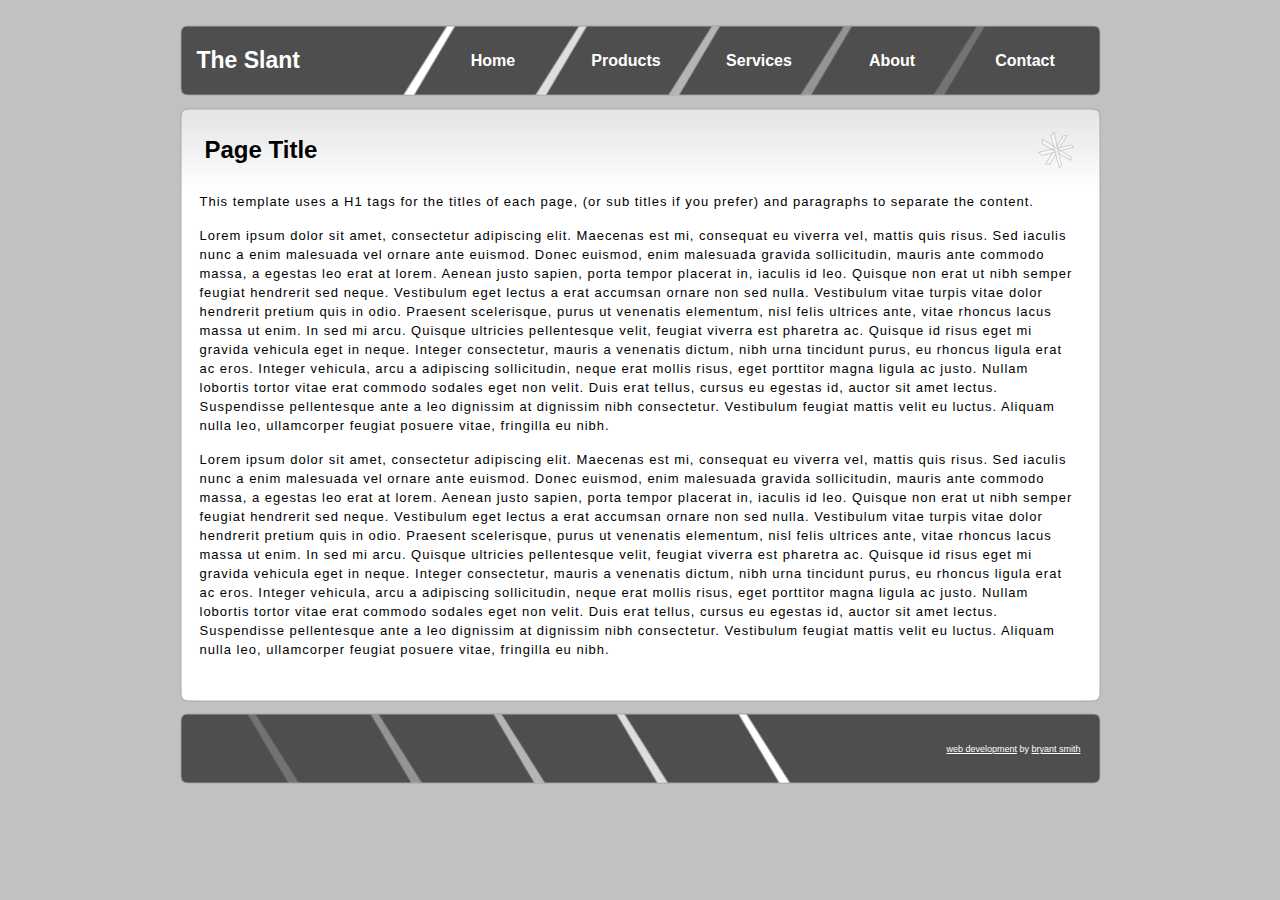
==== index.html @ 72eb331e "bullshit" ====
<!--
Design by Bryant Smith
http://www.bryantsmith.com
http://www.aszx.net
email: templates [-at-] bryantsmith [-dot-] com
Released under Creative Commons Attribution 2.5 Generic.  In other words, do with it what you please; but please leave the link if you'd be so kind :)

Name       : The Slant
Version    : 1.0
Released   : 2009-07-25
-->

<!DOCTYPE html PUBLIC "-//W3C//DTD XHTML 1.1//EN" "http://www.w3.org/TR/xhtml11/DTD/xhtml11.dtd">
<html xmlns="http://www.w3.org/1999/xhtml">
<head>
<meta http-equiv="Content-Type" content="text/html; charset=utf-8" />
<link rel="stylesheet" type="text/css" href="style.css" />
<title>The Slant by Bryant Smith</title>
</head>

<body>
    <div id="page">
		
        <div id="header">
        	<h1>The Slant</h1>
            <ul>
           	   	<li><a href="#">Home</a></li>
               	<li><a href="#">Products</a></li>
                <li><a href="#">Services</a></li>
                <li><a href="#">About</a></li>
                <li><a href="#">Contact</a></li>
            </ul>
        </div>
  
        <div id="main">
        
        	<div class="main_top">
            	<h1>Page Title</h1>
            </div>
            
           	<div class="main_body">
                <p>This template uses a H1 tags for the titles of each page, (or sub titles if you prefer) and paragraphs to separate the content.  </p>
                
                <p>Lorem ipsum dolor sit amet, consectetur adipiscing elit. Maecenas est mi, consequat eu viverra vel, mattis quis risus. Sed iaculis nunc a enim malesuada vel ornare ante euismod. Donec euismod, enim malesuada gravida sollicitudin, mauris ante commodo massa, a egestas leo erat at lorem. Aenean justo sapien, porta tempor placerat in, iaculis id leo. Quisque non erat ut nibh semper feugiat hendrerit sed neque. Vestibulum eget lectus a erat accumsan ornare non sed nulla. Vestibulum vitae turpis vitae dolor hendrerit pretium quis in odio. Praesent scelerisque, purus ut venenatis elementum, nisl felis ultrices ante, vitae rhoncus lacus massa ut enim. In sed mi arcu. Quisque ultricies pellentesque velit, feugiat viverra est pharetra ac. Quisque id risus eget mi gravida vehicula eget in neque. Integer consectetur, mauris a venenatis dictum, nibh urna tincidunt purus, eu rhoncus ligula erat ac eros. Integer vehicula, arcu a adipiscing sollicitudin, neque erat mollis risus, eget porttitor magna ligula ac justo. Nullam lobortis tortor vitae erat commodo sodales eget non velit. Duis erat tellus, cursus eu egestas id, auctor sit amet lectus. Suspendisse pellentesque ante a leo dignissim at dignissim nibh consectetur. Vestibulum feugiat mattis velit eu luctus. Aliquam nulla leo, ullamcorper feugiat posuere vitae, fringilla eu nibh. </p>
                
                <p>Lorem ipsum dolor sit amet, consectetur adipiscing elit. Maecenas est mi, consequat eu viverra vel, mattis quis risus. Sed iaculis nunc a enim malesuada vel ornare ante euismod. Donec euismod, enim malesuada gravida sollicitudin, mauris ante commodo massa, a egestas leo erat at lorem. Aenean justo sapien, porta tempor placerat in, iaculis id leo. Quisque non erat ut nibh semper feugiat hendrerit sed neque. Vestibulum eget lectus a erat accumsan ornare non sed nulla. Vestibulum vitae turpis vitae dolor hendrerit pretium quis in odio. Praesent scelerisque, purus ut venenatis elementum, nisl felis ultrices ante, vitae rhoncus lacus massa ut enim. In sed mi arcu. Quisque ultricies pellentesque velit, feugiat viverra est pharetra ac. Quisque id risus eget mi gravida vehicula eget in neque. Integer consectetur, mauris a venenatis dictum, nibh urna tincidunt purus, eu rhoncus ligula erat ac eros. Integer vehicula, arcu a adipiscing sollicitudin, neque erat mollis risus, eget porttitor magna ligula ac justo. Nullam lobortis tortor vitae erat commodo sodales eget non velit. Duis erat tellus, cursus eu egestas id, auctor sit amet lectus. Suspendisse pellentesque ante a leo dignissim at dignissim nibh consectetur. Vestibulum feugiat mattis velit eu luctus. Aliquam nulla leo, ullamcorper feugiat posuere vitae, fringilla eu nibh. </p>
            </div>
            
           	<div class="main_bottom"></div>
            
        </div>
        
        
        
        <div id="footer">
        <p>
        <a href="http://www.aszx.net">web development</a> by <a href="http://www.bryantsmith.com">bryant smith</a>
        </p>
        </div>
        
        </div>
</body>
</html>
---- style.css ----
/* A Free Design by Bryant Smith (bryantsmith.com) */

html, body {
text-align: center;
}
p {text-align: left;}

body {
	margin: 0;
	padding: 0;
	background: #C1C1C1;
	background-image:url(background.png)
	text-align: left;
	font-family: "Trebuchet MS", Arial, Helvetica, sans-serif;
	font-size: 13px;
	color: #F1F5F8;
}
*
{
  margin: 0 auto 0 auto;
 text-align:left;}


html, body {
text-align: center;
}
p {text-align: left;}




#header h1
{
display:block;
float:left;
line-height:70px;
margin-left:17px;
width:230px;
color:#FFFFFF;
text-align:left;
font-size:23px;
font-weight:bold;
font-family:Arial, Helvetica, sans-serif;
float:left;

}


#header ul {
	padding: 0px;
	list-style-type: none;
	height:21px;
	text-align:center;
	height:85px;
	overflow:hidden;
}
#header ul li , #header ul li a, #header ul li a:visited{
	display:block;
	float:left;
	margin: 0px;
	text-align:center;
	line-height:72px;
	width:133px;
	color:#FFFFFF;

	font-size:16px;
	font-weight:bold;
	text-decoration:none;
}

#header ul li a:hover{
color:#CCCCCC;
}



#main 
{
margin-top:10px;
margin-bottom:10px;
}


#main .main_top
{
height:85px;
width:921px;
background-image:url(main_top.png);
background-repeat:no-repeat;
}

#main .main_body
{

padding-left:0px;
height:auto;
width:921px;
background-image:url(main_body.png);
background-repeat:repeat-y;
color:#000000;
padding-bottom:20px;


}


#main .main_top h1
{
font-size:24px;
line-height:85px;
color:#000000;
padding-left:25px;
background-image:url(header_h1_bg.png);
background-position:right;
background-repeat:no-repeat;
margin-right:25px;
}

#main .main_body p
{
line-height:19px;
letter-spacing:1px;
padding-bottom:15px;
padding-left:20px;
padding-right:20px;
}


#main .main_bottom
{
height:8px;
width:921px;
background-image:url(main_bottom.png);
background-repeat:no-repeat;
}


#page
{
  margin: 0 auto 0 auto; 
  margin-top:25px;
  display: block; 
  height:auto;
  position: relative; 
  overflow: hidden; 
  width: 921px;
}

#header
{
background-image:url(header.png);
background-repeat:no-repeat;
width:921px;
height:72px;
}



#footer {
display:block;
width: 921px;
height:74px;
background: url(footer.png) no-repeat;
text-align:right;
font-size:9px;
line-height:75px;
}

#footer p{
padding-right:20px;
text-align:right;
}

#footer, #footer a, #footer a:visited{
color:#FFFFFF;
}

#footer a:hover{
text-decoration:none;
color:#CCCCCC;
}
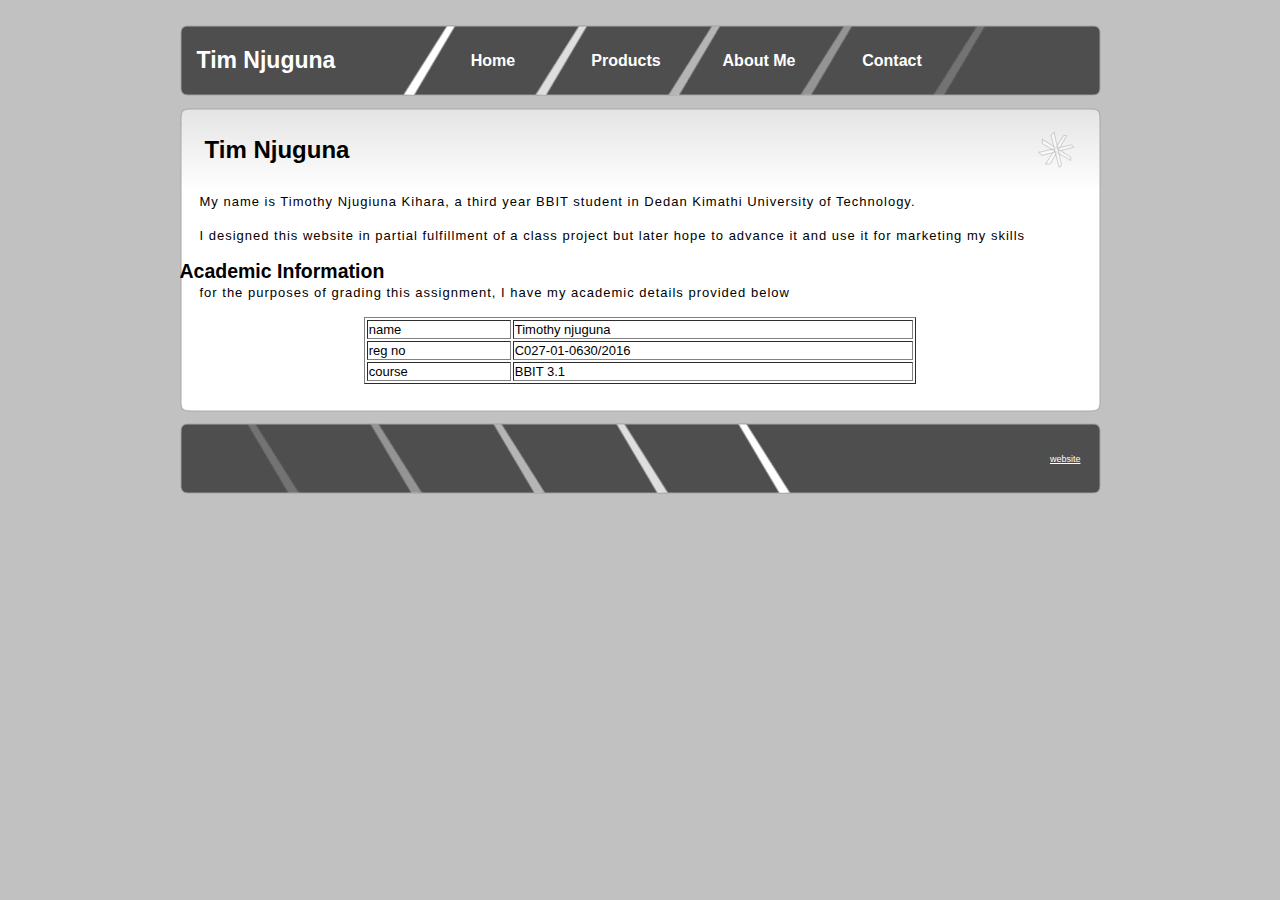
==== commit c33ed2fc: "Add files via upload" ====
--- a/index.html
+++ b/index.html
@@ -1,63 +1,64 @@
- <!--
-Design by Bryant Smith
-http://www.bryantsmith.com
-http://www.aszx.net
-email: templates [-at-] bryantsmith [-dot-] com
-Released under Creative Commons Attribution 2.5 Generic.  In other words, do with it what you please; but please leave the link if you'd be so kind :)
-
-Name       : The Slant
-Version    : 1.0
-Released   : 2009-07-25
--->
-
-<!DOCTYPE html PUBLIC "-//W3C//DTD XHTML 1.1//EN" "http://www.w3.org/TR/xhtml11/DTD/xhtml11.dtd">
-<html xmlns="http://www.w3.org/1999/xhtml">
-<head>
-<meta http-equiv="Content-Type" content="text/html; charset=utf-8" />
-<link rel="stylesheet" type="text/css" href="style.css" />
-<title>The Slant by Bryant Smith</title>
-</head>
-
-<body>
-    <div id="page">
-		
-        <div id="header">
-        	<h1>The Slant</h1>
-            <ul>
-           	   	<li><a href="#">Home</a></li>
-               	<li><a href="#">Products</a></li>
-                <li><a href="#">Services</a></li>
-                <li><a href="#">About</a></li>
-                <li><a href="#">Contact</a></li>
-            </ul>
-        </div>
-  
-        <div id="main">
-        
-        	<div class="main_top">
-            	<h1>Page Title</h1>
-            </div>
-            
-           	<div class="main_body">
-                <p>This template uses a H1 tags for the titles of each page, (or sub titles if you prefer) and paragraphs to separate the content.  </p>
-                
-                <p>Lorem ipsum dolor sit amet, consectetur adipiscing elit. Maecenas est mi, consequat eu viverra vel, mattis quis risus. Sed iaculis nunc a enim malesuada vel ornare ante euismod. Donec euismod, enim malesuada gravida sollicitudin, mauris ante commodo massa, a egestas leo erat at lorem. Aenean justo sapien, porta tempor placerat in, iaculis id leo. Quisque non erat ut nibh semper feugiat hendrerit sed neque. Vestibulum eget lectus a erat accumsan ornare non sed nulla. Vestibulum vitae turpis vitae dolor hendrerit pretium quis in odio. Praesent scelerisque, purus ut venenatis elementum, nisl felis ultrices ante, vitae rhoncus lacus massa ut enim. In sed mi arcu. Quisque ultricies pellentesque velit, feugiat viverra est pharetra ac. Quisque id risus eget mi gravida vehicula eget in neque. Integer consectetur, mauris a venenatis dictum, nibh urna tincidunt purus, eu rhoncus ligula erat ac eros. Integer vehicula, arcu a adipiscing sollicitudin, neque erat mollis risus, eget porttitor magna ligula ac justo. Nullam lobortis tortor vitae erat commodo sodales eget non velit. Duis erat tellus, cursus eu egestas id, auctor sit amet lectus. Suspendisse pellentesque ante a leo dignissim at dignissim nibh consectetur. Vestibulum feugiat mattis velit eu luctus. Aliquam nulla leo, ullamcorper feugiat posuere vitae, fringilla eu nibh. </p>
-                
-                <p>Lorem ipsum dolor sit amet, consectetur adipiscing elit. Maecenas est mi, consequat eu viverra vel, mattis quis risus. Sed iaculis nunc a enim malesuada vel ornare ante euismod. Donec euismod, enim malesuada gravida sollicitudin, mauris ante commodo massa, a egestas leo erat at lorem. Aenean justo sapien, porta tempor placerat in, iaculis id leo. Quisque non erat ut nibh semper feugiat hendrerit sed neque. Vestibulum eget lectus a erat accumsan ornare non sed nulla. Vestibulum vitae turpis vitae dolor hendrerit pretium quis in odio. Praesent scelerisque, purus ut venenatis elementum, nisl felis ultrices ante, vitae rhoncus lacus massa ut enim. In sed mi arcu. Quisque ultricies pellentesque velit, feugiat viverra est pharetra ac. Quisque id risus eget mi gravida vehicula eget in neque. Integer consectetur, mauris a venenatis dictum, nibh urna tincidunt purus, eu rhoncus ligula erat ac eros. Integer vehicula, arcu a adipiscing sollicitudin, neque erat mollis risus, eget porttitor magna ligula ac justo. Nullam lobortis tortor vitae erat commodo sodales eget non velit. Duis erat tellus, cursus eu egestas id, auctor sit amet lectus. Suspendisse pellentesque ante a leo dignissim at dignissim nibh consectetur. Vestibulum feugiat mattis velit eu luctus. Aliquam nulla leo, ullamcorper feugiat posuere vitae, fringilla eu nibh. </p>
-            </div>
-            
-           	<div class="main_bottom"></div>
-            
-        </div>
-        
-        
-        
-        <div id="footer">
-        <p>
-        <a href="http://www.aszx.net">web development</a> by <a href="http://www.bryantsmith.com">bryant smith</a>
-        </p>
-        </div>
-        
-        </div>
-</body>
-</html>
+<!DOCTYPE html>
+<html>
+<head>
+<meta http-equiv="Content-Type" content="text/html; charset=utf-8" />
+<link rel="stylesheet" type="text/css" href="style.css" />
+<title>my personal website</title>
+</head>
+
+<body>
+    <div id="page">
+		
+        <div id="header">
+        	<h1>Tim Njuguna</h1>
+            <ul>
+           	   	<li><a href="#">Home</a></li>
+               	<li><a href="projects.html">Products</a></li>
+                <li><a href="about.html">About Me</a></li>
+                <li><a href="contact.html">Contact</a></li>
+            </ul>
+        </div>
+  
+        <div id="main">
+        
+        	<div class="main_top">
+            	<h1>Tim Njuguna</h1>
+            </div>
+            
+           	<div class="main_body">
+                <p>My name is Timothy Njugiuna Kihara, a third year BBIT student in Dedan Kimathi University of Technology.  </p>
+                <p> I designed this website in partial fulfillment of a class project but later hope to advance it and use it for marketing my skills</p>
+                <h2>Academic Information</h2>
+                <p>for the purposes of grading this assignment, I have my academic details provided below</p>
+                <table border="1" width="60%">
+                    <tr>
+                        <td>name</td>
+                        <td>Timothy njuguna</td>
+                    </tr>
+                    <tr>
+                        <td>reg no</td>
+                        <td>C027-01-0630/2016</td>
+                    </tr>
+                    <tr>
+                        <td>course</td>
+                        <td>BBIT 3.1</td>
+                    </tr>
+                </table>
+                
+            </div>
+            
+           	<div class="main_bottom"></div>
+            
+        </div>
+        
+        
+        
+        <div id="footer">
+        <p>
+        <a href="http://www.tnkihara.eu5.net">website</a>
+        </p>
+        </div>
+        
+        </div>
+</body>
+</html>
--- a/style.css
+++ b/style.css
@@ -1,182 +1,182 @@
-/* A Free Design by Bryant Smith (bryantsmith.com) */
-
-html, body {
-text-align: center;
-}
-p {text-align: left;}
-
-body {
-	margin: 0;
-	padding: 0;
-	background: #C1C1C1;
-	background-image:url(background.png)
-	text-align: left;
-	font-family: "Trebuchet MS", Arial, Helvetica, sans-serif;
-	font-size: 13px;
-	color: #F1F5F8;
-}
-*
-{
-  margin: 0 auto 0 auto;
- text-align:left;}
-
-
-html, body {
-text-align: center;
-}
-p {text-align: left;}
-
-
-
-
-#header h1
-{
-display:block;
-float:left;
-line-height:70px;
-margin-left:17px;
-width:230px;
-color:#FFFFFF;
-text-align:left;
-font-size:23px;
-font-weight:bold;
-font-family:Arial, Helvetica, sans-serif;
-float:left;
-
-}
-
-
-#header ul {
-	padding: 0px;
-	list-style-type: none;
-	height:21px;
-	text-align:center;
-	height:85px;
-	overflow:hidden;
-}
-#header ul li , #header ul li a, #header ul li a:visited{
-	display:block;
-	float:left;
-	margin: 0px;
-	text-align:center;
-	line-height:72px;
-	width:133px;
-	color:#FFFFFF;
-
-	font-size:16px;
-	font-weight:bold;
-	text-decoration:none;
-}
-
-#header ul li a:hover{
-color:#CCCCCC;
-}
-
-
-
-#main 
-{
-margin-top:10px;
-margin-bottom:10px;
-}
-
-
-#main .main_top
-{
-height:85px;
-width:921px;
-background-image:url(main_top.png);
-background-repeat:no-repeat;
-}
-
-#main .main_body
-{
-
-padding-left:0px;
-height:auto;
-width:921px;
-background-image:url(main_body.png);
-background-repeat:repeat-y;
-color:#000000;
-padding-bottom:20px;
-
-
-}
-
-
-#main .main_top h1
-{
-font-size:24px;
-line-height:85px;
-color:#000000;
-padding-left:25px;
-background-image:url(header_h1_bg.png);
-background-position:right;
-background-repeat:no-repeat;
-margin-right:25px;
-}
-
-#main .main_body p
-{
-line-height:19px;
-letter-spacing:1px;
-padding-bottom:15px;
-padding-left:20px;
-padding-right:20px;
-}
-
-
-#main .main_bottom
-{
-height:8px;
-width:921px;
-background-image:url(main_bottom.png);
-background-repeat:no-repeat;
-}
-
-
-#page
-{
-  margin: 0 auto 0 auto; 
-  margin-top:25px;
-  display: block; 
-  height:auto;
-  position: relative; 
-  overflow: hidden; 
-  width: 921px;
-}
-
-#header
-{
-background-image:url(header.png);
-background-repeat:no-repeat;
-width:921px;
-height:72px;
-}
-
-
-
-#footer {
-display:block;
-width: 921px;
-height:74px;
-background: url(footer.png) no-repeat;
-text-align:right;
-font-size:9px;
-line-height:75px;
-}
-
-#footer p{
-padding-right:20px;
-text-align:right;
-}
-
-#footer, #footer a, #footer a:visited{
-color:#FFFFFF;
-}
-
-#footer a:hover{
-text-decoration:none;
-color:#CCCCCC;
-}
-
+/* A Free Design by Bryant Smith (bryantsmith.com) */
+
+html, body {
+text-align: center;
+}
+p {text-align: left;}
+
+body {
+	margin: 0;
+	padding: 0;
+	background: #C1C1C1;
+	background-image:url(background.png)
+	text-align: left;
+	font-family: "Trebuchet MS", Arial, Helvetica, sans-serif;
+	font-size: 13px;
+	color: #F1F5F8;
+}
+*
+{
+  margin: 0 auto 0 auto;
+ text-align:left;}
+
+
+html, body {
+text-align: center;
+}
+p {text-align: left;}
+
+
+
+
+#header h1
+{
+display:block;
+float:left;
+line-height:70px;
+margin-left:17px;
+width:230px;
+color:#FFFFFF;
+text-align:left;
+font-size:23px;
+font-weight:bold;
+font-family:Arial, Helvetica, sans-serif;
+float:left;
+
+}
+
+
+#header ul {
+	padding: 0px;
+	list-style-type: none;
+	height:21px;
+	text-align:center;
+	height:85px;
+	overflow:hidden;
+}
+#header ul li , #header ul li a, #header ul li a:visited{
+	display:block;
+	float:left;
+	margin: 0px;
+	text-align:center;
+	line-height:72px;
+	width:133px;
+	color:#FFFFFF;
+
+	font-size:16px;
+	font-weight:bold;
+	text-decoration:none;
+}
+
+#header ul li a:hover{
+color:#CCCCCC;
+}
+
+
+
+#main 
+{
+margin-top:10px;
+margin-bottom:10px;
+}
+
+
+#main .main_top
+{
+height:85px;
+width:921px;
+background-image:url(main_top.png);
+background-repeat:no-repeat;
+}
+
+#main .main_body
+{
+
+padding-left:0px;
+height:auto;
+width:921px;
+background-image:url(main_body.png);
+background-repeat:repeat-y;
+color:#000000;
+padding-bottom:20px;
+
+
+}
+
+
+#main .main_top h1
+{
+font-size:24px;
+line-height:85px;
+color:#000000;
+padding-left:25px;
+background-image:url(header_h1_bg.png);
+background-position:right;
+background-repeat:no-repeat;
+margin-right:25px;
+}
+
+#main .main_body p
+{
+line-height:19px;
+letter-spacing:1px;
+padding-bottom:15px;
+padding-left:20px;
+padding-right:20px;
+}
+
+
+#main .main_bottom
+{
+height:8px;
+width:921px;
+background-image:url(main_bottom.png);
+background-repeat:no-repeat;
+}
+
+
+#page
+{
+  margin: 0 auto 0 auto; 
+  margin-top:25px;
+  display: block; 
+  height:auto;
+  position: relative; 
+  overflow: hidden; 
+  width: 921px;
+}
+
+#header
+{
+background-image:url(header.png);
+background-repeat:no-repeat;
+width:921px;
+height:72px;
+}
+
+
+
+#footer {
+display:block;
+width: 921px;
+height:74px;
+background: url(footer.png) no-repeat;
+text-align:right;
+font-size:9px;
+line-height:75px;
+}
+
+#footer p{
+padding-right:20px;
+text-align:right;
+}
+
+#footer, #footer a, #footer a:visited{
+color:#FFFFFF;
+}
+
+#footer a:hover{
+text-decoration:none;
+color:#CCCCCC;
+}
+
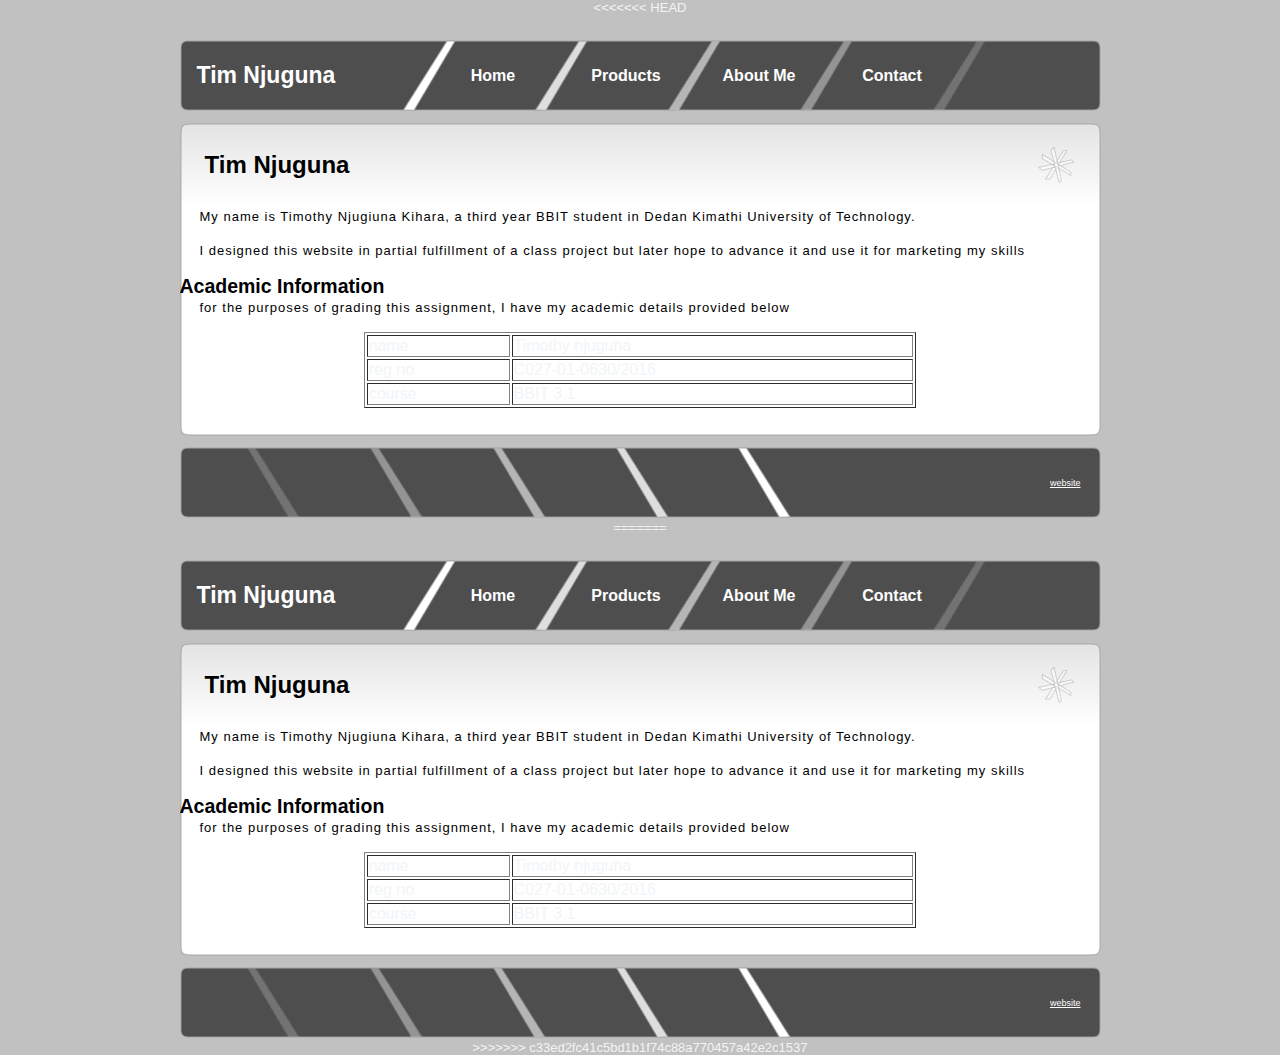
==== commit 5672f0f3: "asses" ====
--- a/index.html
+++ b/index.html
@@ -1,64 +1,131 @@
-<!DOCTYPE html>
-<html>
-<head>
-<meta http-equiv="Content-Type" content="text/html; charset=utf-8" />
-<link rel="stylesheet" type="text/css" href="style.css" />
-<title>my personal website</title>
-</head>
-
-<body>
-    <div id="page">
-		
-        <div id="header">
-        	<h1>Tim Njuguna</h1>
-            <ul>
-           	   	<li><a href="#">Home</a></li>
-               	<li><a href="projects.html">Products</a></li>
-                <li><a href="about.html">About Me</a></li>
-                <li><a href="contact.html">Contact</a></li>
-            </ul>
-        </div>
-  
-        <div id="main">
-        
-        	<div class="main_top">
-            	<h1>Tim Njuguna</h1>
-            </div>
-            
-           	<div class="main_body">
-                <p>My name is Timothy Njugiuna Kihara, a third year BBIT student in Dedan Kimathi University of Technology.  </p>
-                <p> I designed this website in partial fulfillment of a class project but later hope to advance it and use it for marketing my skills</p>
-                <h2>Academic Information</h2>
-                <p>for the purposes of grading this assignment, I have my academic details provided below</p>
-                <table border="1" width="60%">
-                    <tr>
-                        <td>name</td>
-                        <td>Timothy njuguna</td>
-                    </tr>
-                    <tr>
-                        <td>reg no</td>
-                        <td>C027-01-0630/2016</td>
-                    </tr>
-                    <tr>
-                        <td>course</td>
-                        <td>BBIT 3.1</td>
-                    </tr>
-                </table>
-                
-            </div>
-            
-           	<div class="main_bottom"></div>
-            
-        </div>
-        
-        
-        
-        <div id="footer">
-        <p>
-        <a href="http://www.tnkihara.eu5.net">website</a>
-        </p>
-        </div>
-        
-        </div>
-</body>
-</html>
+<<<<<<< HEAD
+<!DOCTYPE html>
+<html>
+<head>
+<meta http-equiv="Content-Type" content="text/html; charset=utf-8" />
+<link rel="stylesheet" type="text/css" href="style.css" />
+<title>my personal website</title>
+</head>
+
+<body>
+    <div id="page">
+		
+        <div id="header">
+        	<h1>Tim Njuguna</h1>
+            <ul>
+           	   	<li><a href="#">Home</a></li>
+               	<li><a href="projects.html">Products</a></li>
+                <li><a href="about.html">About Me</a></li>
+                <li><a href="contact.html">Contact</a></li>
+            </ul>
+        </div>
+  
+        <div id="main">
+        
+        	<div class="main_top">
+            	<h1>Tim Njuguna</h1>
+            </div>
+            
+           	<div class="main_body">
+                <p>My name is Timothy Njugiuna Kihara, a third year BBIT student in Dedan Kimathi University of Technology.  </p>
+                <p> I designed this website in partial fulfillment of a class project but later hope to advance it and use it for marketing my skills</p>
+                <h2>Academic Information</h2>
+                <p>for the purposes of grading this assignment, I have my academic details provided below</p>
+                <table border="1" width="60%">
+                    <tr>
+                        <td>name</td>
+                        <td>Timothy njuguna</td>
+                    </tr>
+                    <tr>
+                        <td>reg no</td>
+                        <td>C027-01-0630/2016</td>
+                    </tr>
+                    <tr>
+                        <td>course</td>
+                        <td>BBIT 3.1</td>
+                    </tr>
+                </table>
+                
+            </div>
+            
+           	<div class="main_bottom"></div>
+            
+        </div>
+        
+        
+        
+        <div id="footer">
+        <p>
+        <a href="http://www.tnkihara.eu5.net">website</a>
+        </p>
+        </div>
+        
+        </div>
+</body>
+</html>
+=======
+<!DOCTYPE html>
+<html>
+<head>
+<meta http-equiv="Content-Type" content="text/html; charset=utf-8" />
+<link rel="stylesheet" type="text/css" href="style.css" />
+<title>my personal website</title>
+</head>
+
+<body>
+    <div id="page">
+		
+        <div id="header">
+        	<h1>Tim Njuguna</h1>
+            <ul>
+           	   	<li><a href="#">Home</a></li>
+               	<li><a href="projects.html">Products</a></li>
+                <li><a href="about.html">About Me</a></li>
+                <li><a href="contact.html">Contact</a></li>
+            </ul>
+        </div>
+  
+        <div id="main">
+        
+        	<div class="main_top">
+            	<h1>Tim Njuguna</h1>
+            </div>
+            
+           	<div class="main_body">
+                <p>My name is Timothy Njugiuna Kihara, a third year BBIT student in Dedan Kimathi University of Technology.  </p>
+                <p> I designed this website in partial fulfillment of a class project but later hope to advance it and use it for marketing my skills</p>
+                <h2>Academic Information</h2>
+                <p>for the purposes of grading this assignment, I have my academic details provided below</p>
+                <table border="1" width="60%">
+                    <tr>
+                        <td>name</td>
+                        <td>Timothy njuguna</td>
+                    </tr>
+                    <tr>
+                        <td>reg no</td>
+                        <td>C027-01-0630/2016</td>
+                    </tr>
+                    <tr>
+                        <td>course</td>
+                        <td>BBIT 3.1</td>
+                    </tr>
+                </table>
+                
+            </div>
+            
+           	<div class="main_bottom"></div>
+            
+        </div>
+        
+        
+        
+        <div id="footer">
+        <p>
+        <a href="http://www.tnkihara.eu5.net">website</a>
+        </p>
+        </div>
+        
+        </div>
+</body>
+</html>
+>>>>>>> c33ed2fc41c5bd1b1f74c88a770457a42e2c1537
